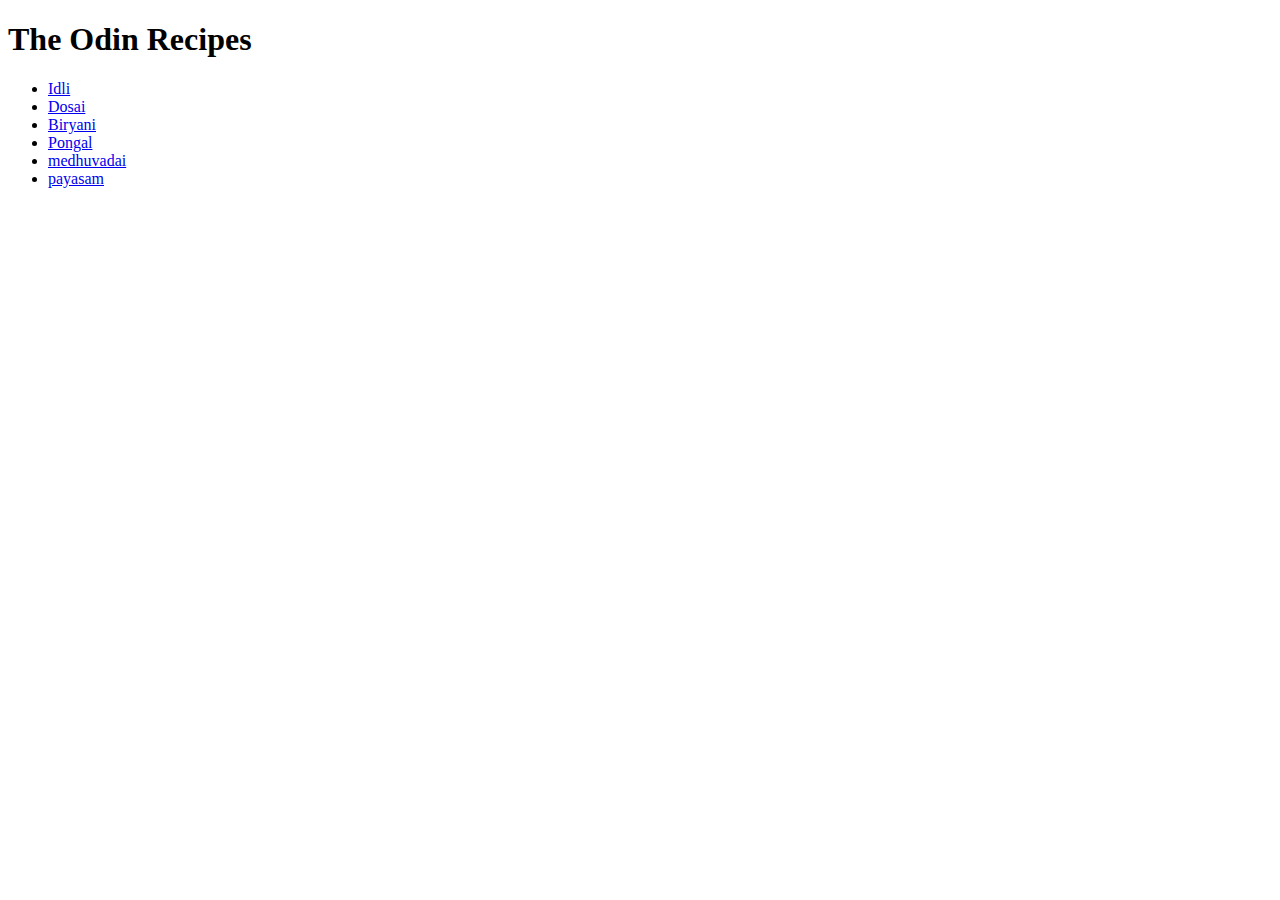
==== index.html @ afeaa50c "Added HTML file and images folder" ====
<!DOCTYPE html>
<html lang="en">
<head>
    <meta charset="UTF-8">
    <meta name="viewport" content="width=device-width, initial-scale=1.0">
    <title>Receipes</title>
</head>
<body>
    <h1>The Odin Recipes</h1>

    <ul>
        <li><a href="recipes/Idli.html">Idli</a></li>
        <li><a href=recipes/Dosai.html">Dosai</a></li>
        <li><a href="recipes/Biryani.html">Biryani</a></li>
        <li><a href="recipes/Pongal.html">Pongal</a></li>
        <li><a href="recipes/medhuvadai.html">medhuvadai</a></li>
        <li><a href="recipes/payasam.html">payasam</a></li>
      </ul>
    
</body>
</html>
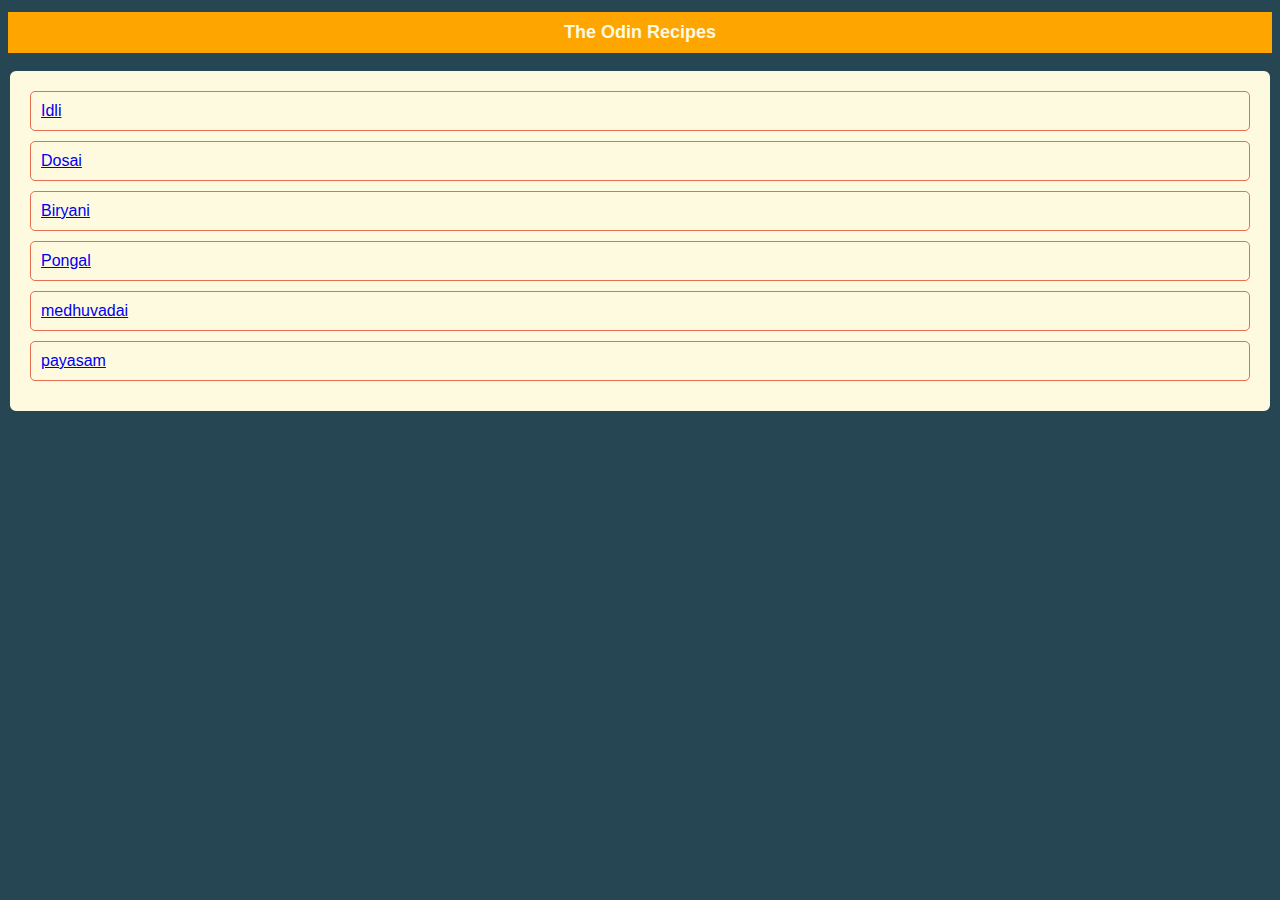
==== commit 0fb651ed: "css updates in recepes home" ====
--- a/index.html
+++ b/index.html
@@ -4,17 +4,18 @@
     <meta charset="UTF-8">
     <meta name="viewport" content="width=device-width, initial-scale=1.0">
     <title>Receipes</title>
+    <link rel="stylesheet" href="style.css">
 </head>
 <body>
-    <h1>The Odin Recipes</h1>
+    <h1 class="mainpage-header">The Odin Recipes</h1>
 
     <ul>
-        <li><a href="recipes/Idli.html">Idli</a></li>
-        <li><a href=recipes/Dosai.html">Dosai</a></li>
-        <li><a href="recipes/Biryani.html">Biryani</a></li>
-        <li><a href="recipes/Pongal.html">Pongal</a></li>
-        <li><a href="recipes/medhuvadai.html">medhuvadai</a></li>
-        <li><a href="recipes/payasam.html">payasam</a></li>
+        <li class="nav-bar"><a href="recipes/Idli.html">Idli</a></li>
+        <li class="nav-bar"><a href=recipes/Dosai.html">Dosai</a></li>
+        <li class="nav-bar"><a href="recipes/Biryani.html">Biryani</a></li>
+        <li class="nav-bar"><a href="recipes/Pongal.html">Pongal</a></li>
+        <li class="nav-bar"><a href="recipes/medhuvadai.html">medhuvadai</a></li>
+        <li class="nav-bar"><a href="recipes/payasam.html">payasam</a></li>
       </ul>
     
 </body>
--- a/style.css
+++ b/style.css
@@ -0,0 +1,39 @@
+.mainpage-header {
+
+    font-weight: bold;
+    font-size: large;
+    background-color: orange;
+    text-align: center;
+}
+
+body {
+    background-color: #264653; /* Dark green background for the page */
+    color: #fefae0; /* Light text for better contrast */
+    font-family: Arial, sans-serif;
+}
+
+
+
+
+
+h1 {
+    padding: 10px; /* Adds space inside the heading */
+    background-color: #f4a261;
+    text-align: center;
+}
+ul {
+    padding: 20px;
+    background-color: #fefae0;
+    border: 2px solid #264653;
+    border-radius: 8px;
+}
+
+li {
+
+    border: 1px solid #e76f51; /* Adds a red border around each list item */
+    padding: 10px;
+    margin-bottom: 10px; /* Adds space between list items */
+    border-radius: 5px; /* Smooths the corners */
+}
+
+
